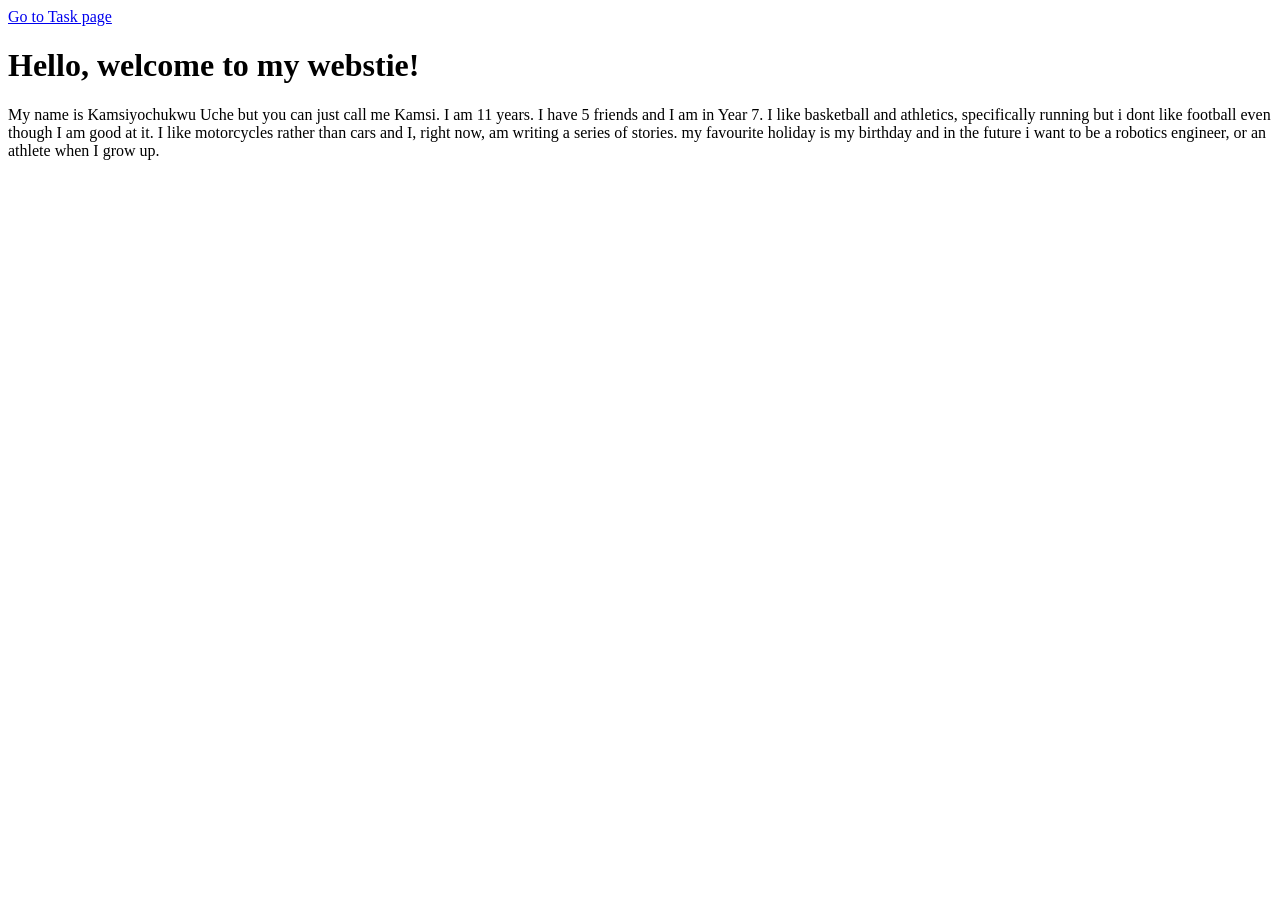
==== index.html @ c7beb0de "myself" ====
<!DOCTYPE html>
<html lang="en">
<head>
    <meta charset="UTF-8">
    <meta name="viewport" content="width=device-width, initial-scale=1.0">
    <title>My Website</title>
</head>
<body>
    <a href="Home.html">Go to Task page</a>
    <h1>Hello, welcome to my webstie!</h1>
    <p>My name is Kamsiyochukwu Uche but you can just call me 
        Kamsi. I am 11 years. I have 5 friends and I
        am in Year 7. I like basketball and athletics, specifically running
        but i dont like football even though I am good at it. I like
        motorcycles rather than cars and I, right now, am writing a series of stories.
        my favourite holiday is my birthday and in the future i want to be a robotics engineer,
        or an athlete when I grow up.
    </p>
</body>
</html>
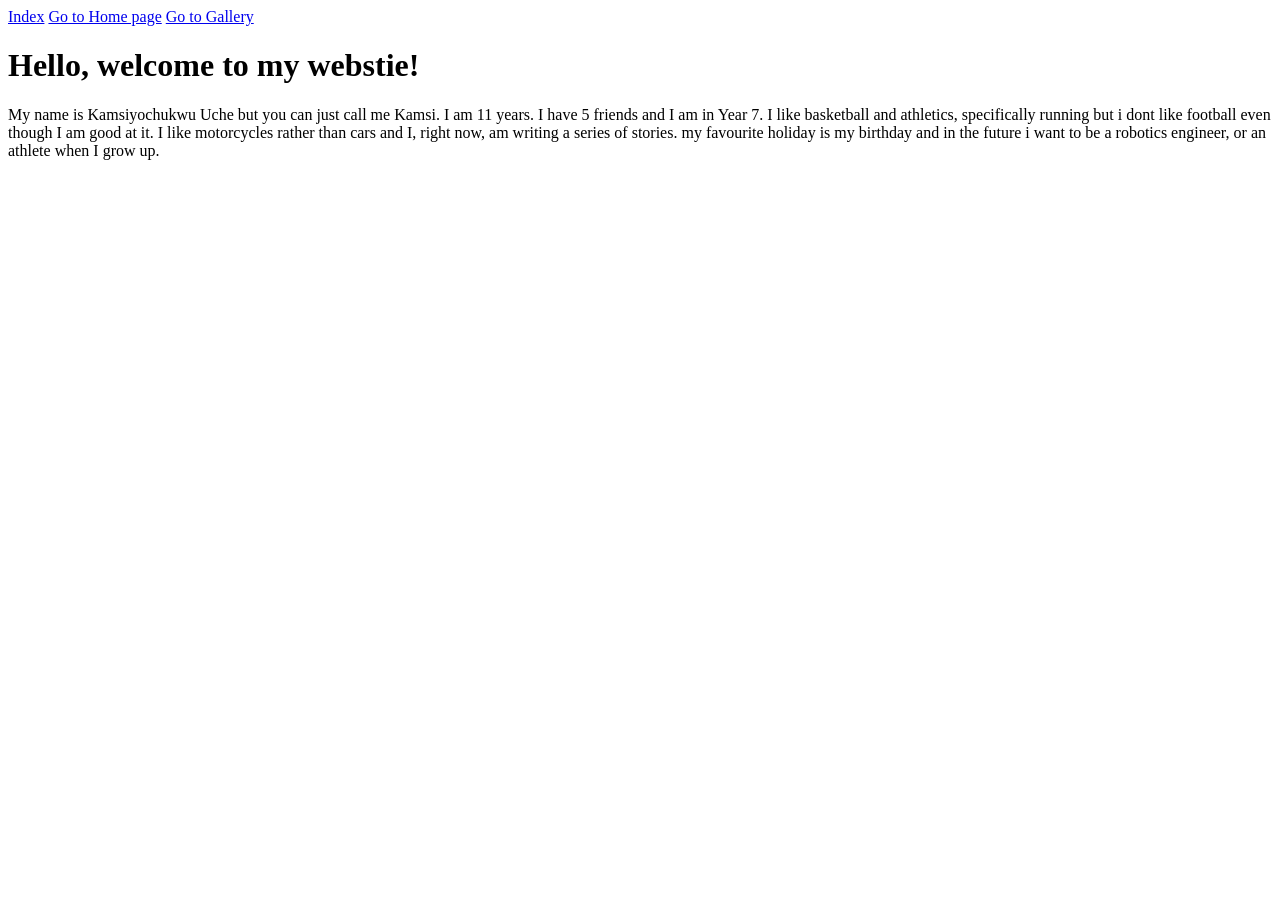
==== commit c21676dd: "about me" ====
--- a/index.html
+++ b/index.html
@@ -6,7 +6,9 @@
     <title>My Website</title>
 </head>
 <body>
-    <a href="Home.html">Go to Task page</a>
+    <a href="index.html">Index</a>
+    <a href="Home.html">Go to Home page</a>
+    <a href="Gallery.html">Go to Gallery</a>
     <h1>Hello, welcome to my webstie!</h1>
     <p>My name is Kamsiyochukwu Uche but you can just call me 
         Kamsi. I am 11 years. I have 5 friends and I
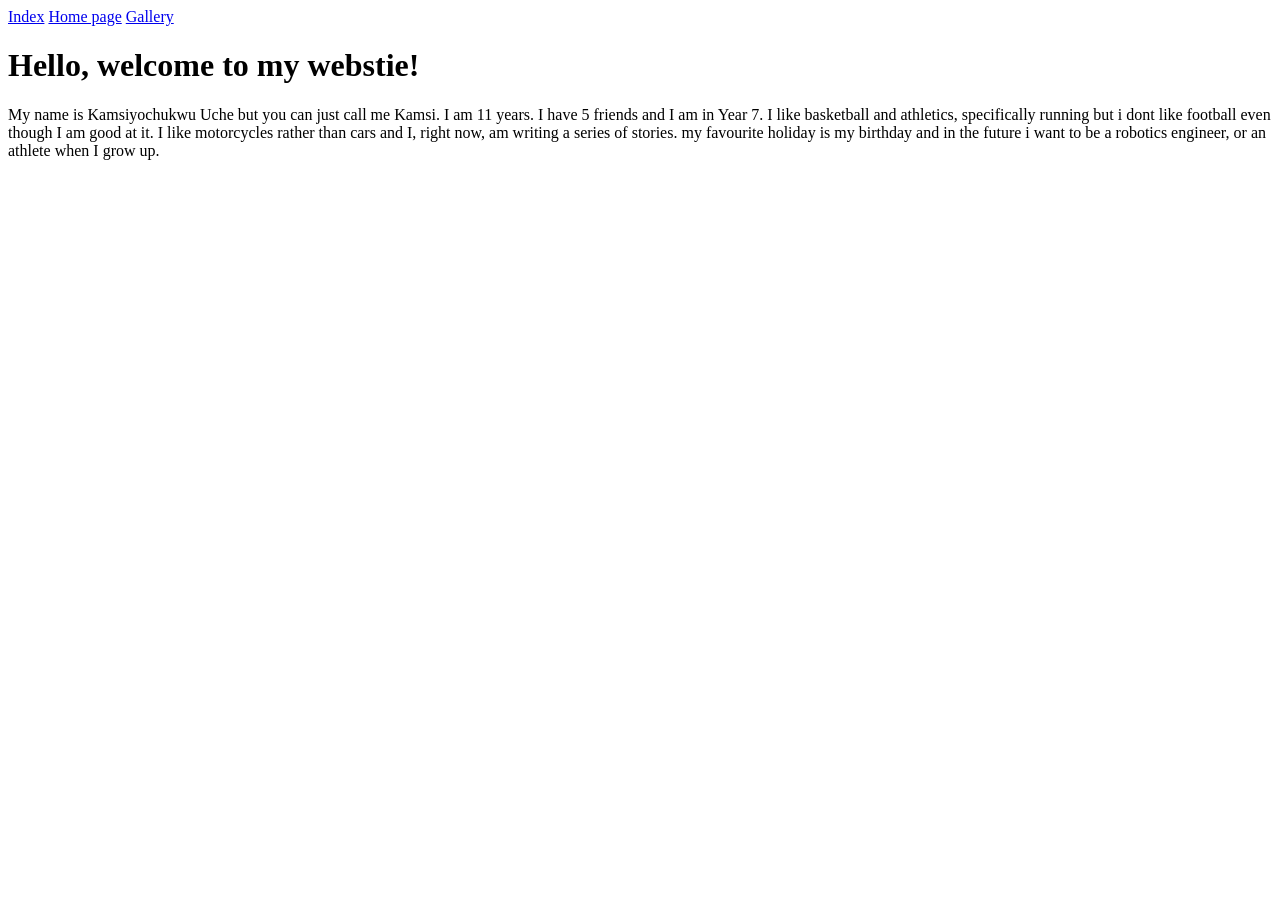
==== commit 258cad1b: "added some changes" ====
--- a/index.html
+++ b/index.html
@@ -7,8 +7,8 @@
 </head>
 <body>
     <a href="index.html">Index</a>
-    <a href="Home.html">Go to Home page</a>
-    <a href="Gallery.html">Go to Gallery</a>
+    <a href="Task.html">Home page</a>
+    <a href="Gallery.html">Gallery</a>
     <h1>Hello, welcome to my webstie!</h1>
     <p>My name is Kamsiyochukwu Uche but you can just call me 
         Kamsi. I am 11 years. I have 5 friends and I
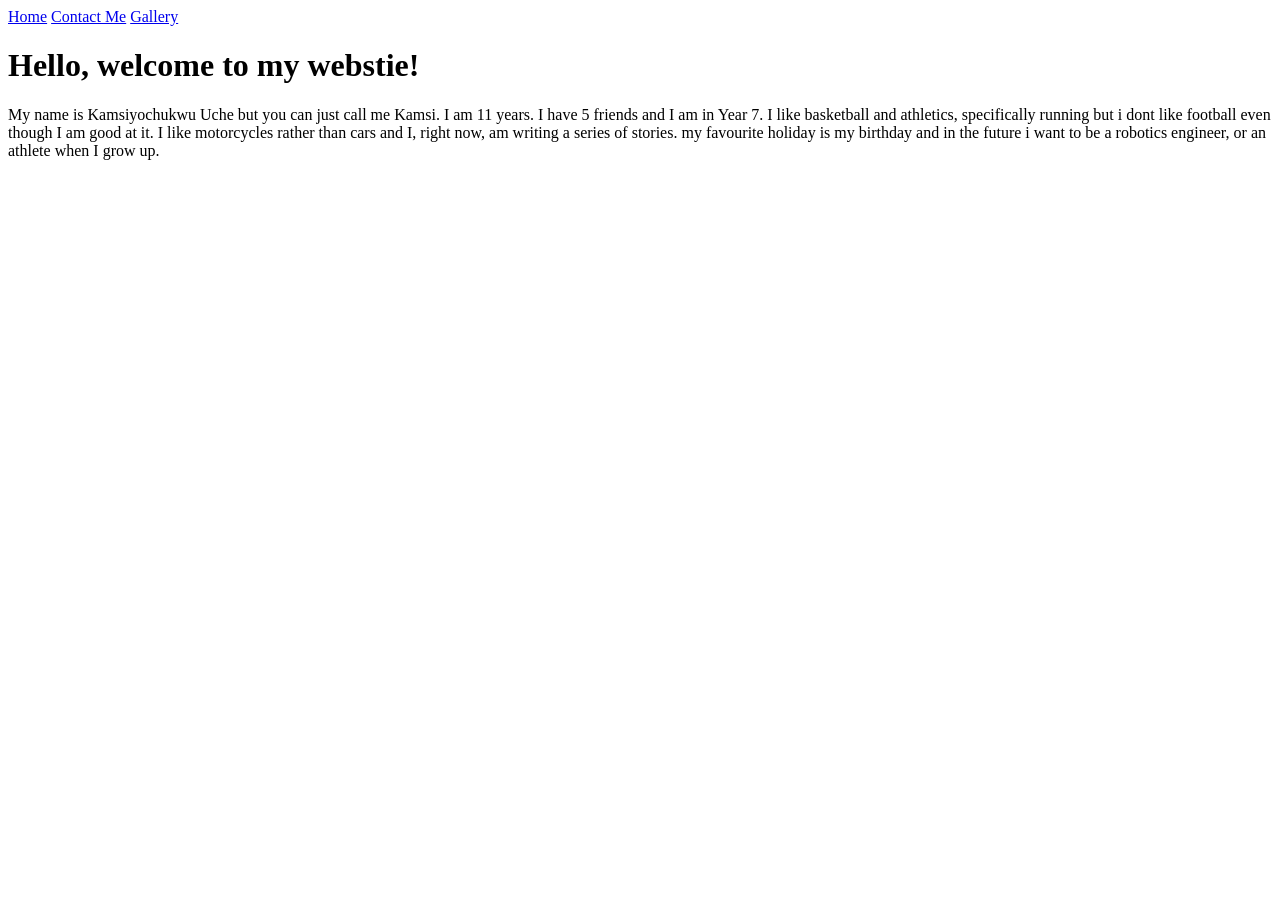
==== commit 718d7314: "Updated links" ====
--- a/index.html
+++ b/index.html
@@ -4,10 +4,11 @@
     <meta charset="UTF-8">
     <meta name="viewport" content="width=device-width, initial-scale=1.0">
     <title>My Website</title>
+    <link rel="stylesheet" href="style.css">
 </head>
 <body>
-    <a href="index.html">Index</a>
-    <a href="Task.html">Home page</a>
+    <a href="index.html">Home</a>
+    <a href="Task.html">Contact Me</a>
     <a href="Gallery.html">Gallery</a>
     <h1>Hello, welcome to my webstie!</h1>
     <p>My name is Kamsiyochukwu Uche but you can just call me 
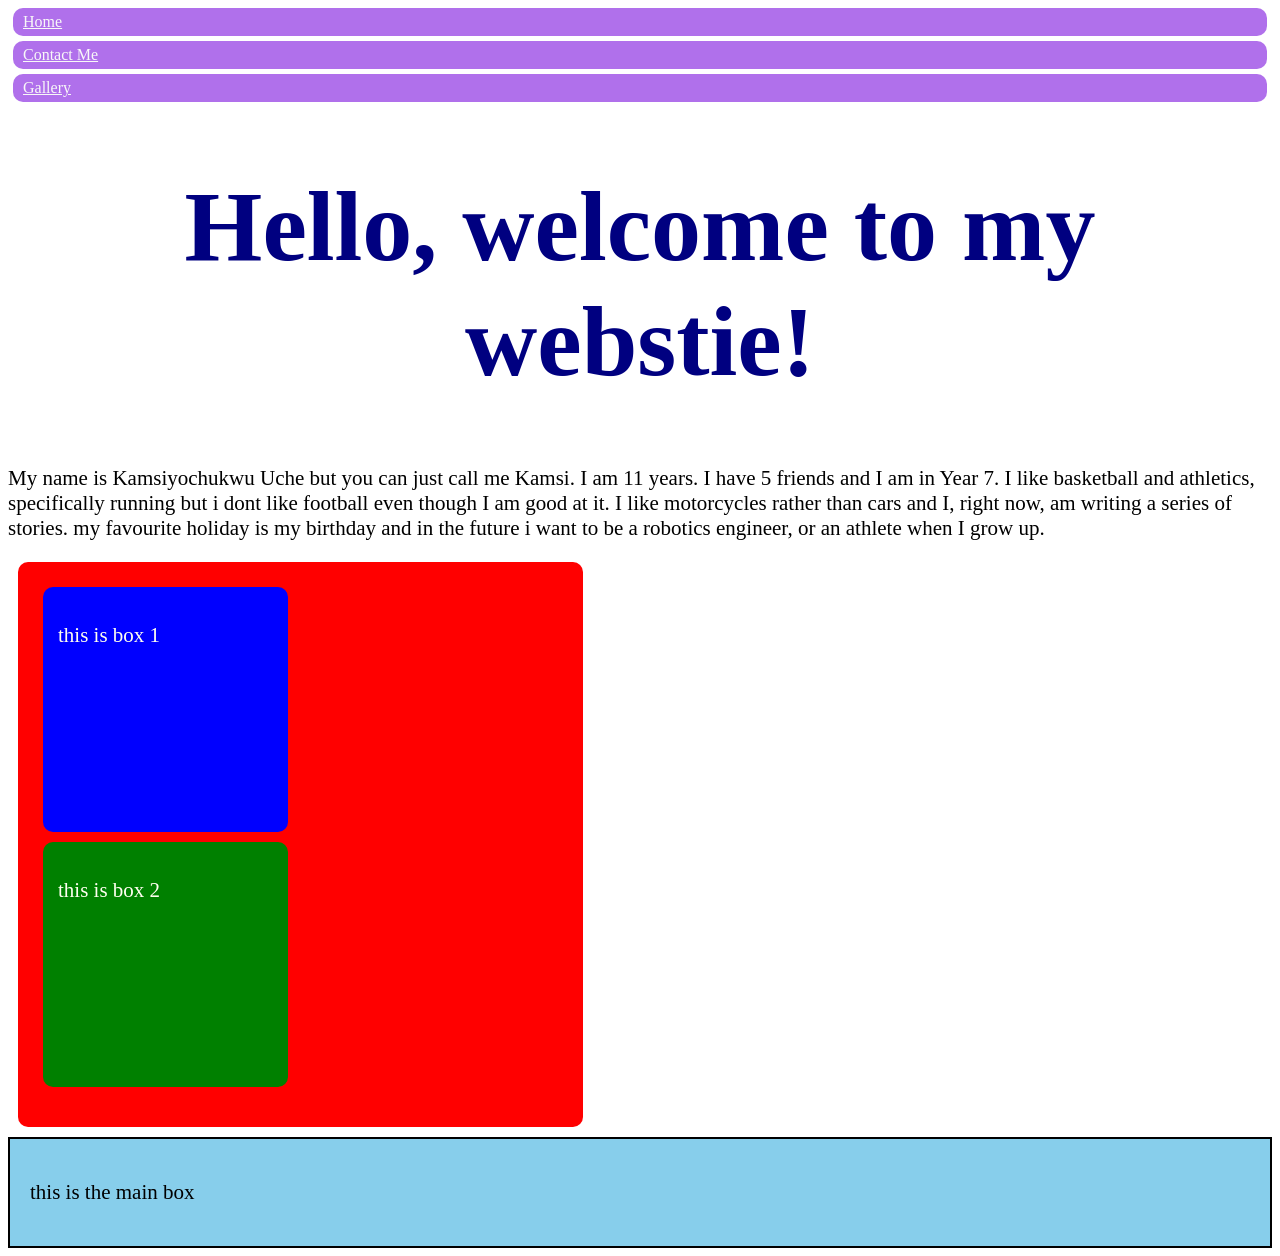
==== commit 6a232c36: "I used divs" ====
--- a/index.html
+++ b/index.html
@@ -7,10 +7,10 @@
     <link rel="stylesheet" href="style.css">
 </head>
 <body>
-    <a href="index.html">Home</a>
-    <a href="Task.html">Contact Me</a>
-    <a href="Gallery.html">Gallery</a>
-    <h1>Hello, welcome to my webstie!</h1>
+    <a href="index.html" class="nav_link">Home</a>
+    <a href="Task.html" class="nav_link">Contact Me</a>
+    <a href="Gallery.html" class="nav_link">Gallery</a>
+    <h1 class="heading">Hello, welcome to my webstie!</h1>
     <p>My name is Kamsiyochukwu Uche but you can just call me 
         Kamsi. I am 11 years. I have 5 friends and I
         am in Year 7. I like basketball and athletics, specifically running
@@ -19,5 +19,14 @@
         my favourite holiday is my birthday and in the future i want to be a robotics engineer,
         or an athlete when I grow up.
     </p>
+    <div class="container red">
+        <div class="box blue"><p class="white">
+            this is box 1
+        </p></div>
+        <div class="box green"><p class="white">this is box 2</p></div>
+    </div>
+    <div id="main-box">
+<p> this is the main box </p>
+</div>
 </body>
 </html>
--- a/style.css
+++ b/style.css
@@ -0,0 +1,65 @@
+.heading {
+    text-align: center;
+    color:navy; font-size: 100px;
+}
+
+.sentence {
+    text-align: center;
+    color: black;
+}
+
+p {
+    font-size: 21px;
+}
+
+.nav_link {
+    background-color: blueviolet;
+    color: whitesmoke;
+    padding: 5px 10px;
+    margin: 5px;
+    border-radius: 10px;
+    display: block;
+    opacity: 67%;
+    
+}
+
+.container {
+    width: 535px;
+    height: 535px;
+}
+
+.box {
+    width: 215px;
+    height: 215px;
+}
+
+.red {
+    background-color: red;
+    padding: 15px;
+    margin:10px;
+    border-radius: 10px;
+}
+
+.blue {
+    background-color: blue;
+    padding: 15px;
+    margin:10px;
+    border-radius: 10px;
+}
+
+.green {
+    background-color: green;
+    padding: 15px;
+    margin:10px;
+    border-radius: 10px;
+}
+
+#main-box {
+    background-color: skyblue;
+    padding: 20px 20px;
+    border: 2px solid black
+}
+
+.white {
+    color: ivory;
+}
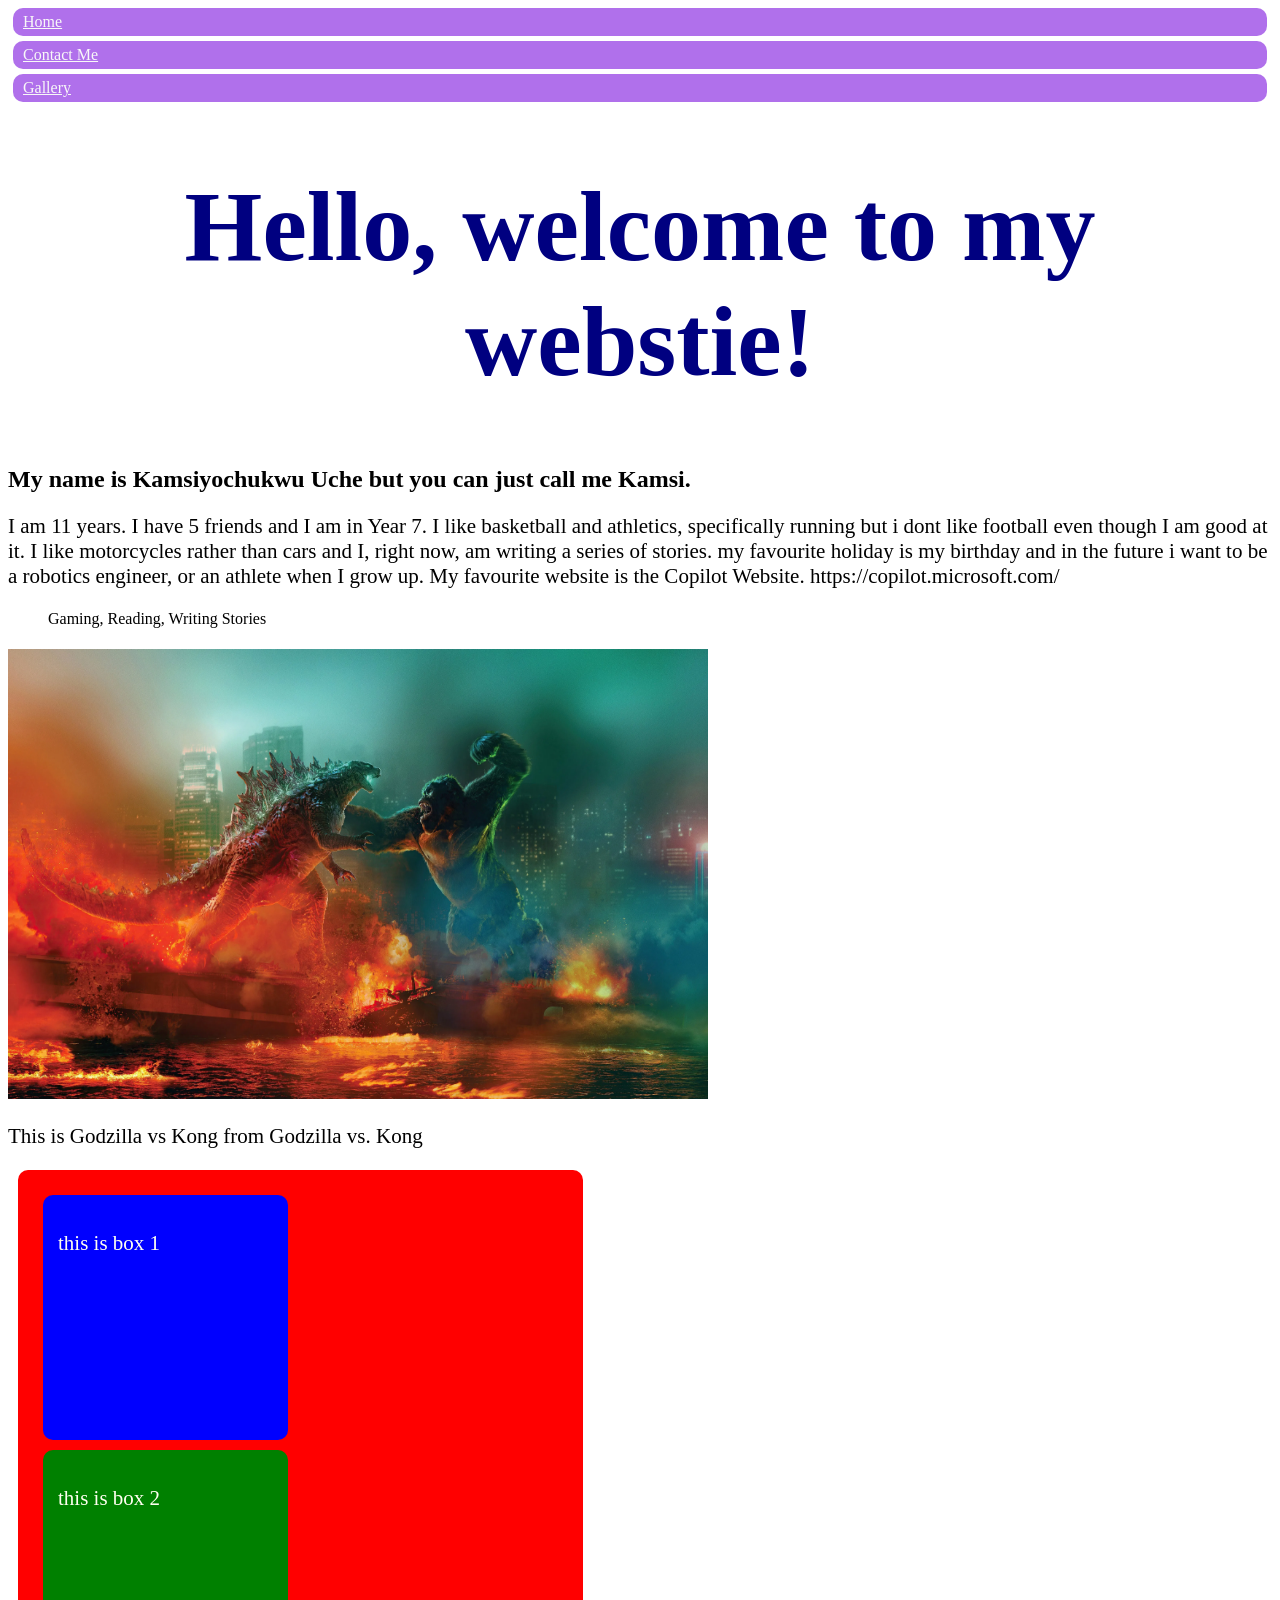
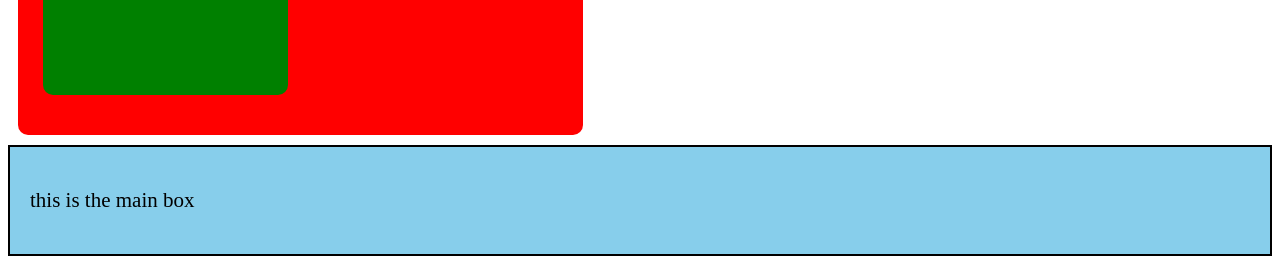
==== commit 8dc22e35: "added my hobbies and a website" ====
--- a/index.html
+++ b/index.html
@@ -11,14 +11,23 @@
     <a href="Task.html" class="nav_link">Contact Me</a>
     <a href="Gallery.html" class="nav_link">Gallery</a>
     <h1 class="heading">Hello, welcome to my webstie!</h1>
-    <p>My name is Kamsiyochukwu Uche but you can just call me 
-        Kamsi. I am 11 years. I have 5 friends and I
+    <h2>My name is Kamsiyochukwu Uche but you can just call me Kamsi.</h2>
+    <p> I am 11 years. I have 5 friends and I
         am in Year 7. I like basketball and athletics, specifically running
         but i dont like football even though I am good at it. I like
         motorcycles rather than cars and I, right now, am writing a series of stories.
         my favourite holiday is my birthday and in the future i want to be a robotics engineer,
-        or an athlete when I grow up.
+        or an athlete when I grow up. My favourite website is the Copilot Website.
+        <a>https://copilot.microsoft.com/</a>
+        <ol>Gaming,
+
+            Reading,
+
+            Writing Stories
+        </ol>
     </p>
+    <img src="images/OIiPq.webp" alt="Xayne" width="700" height="450">
+<p>This is Godzilla vs Kong from Godzilla vs. Kong</p>
     <div class="container red">
         <div class="box blue"><p class="white">
             this is box 1
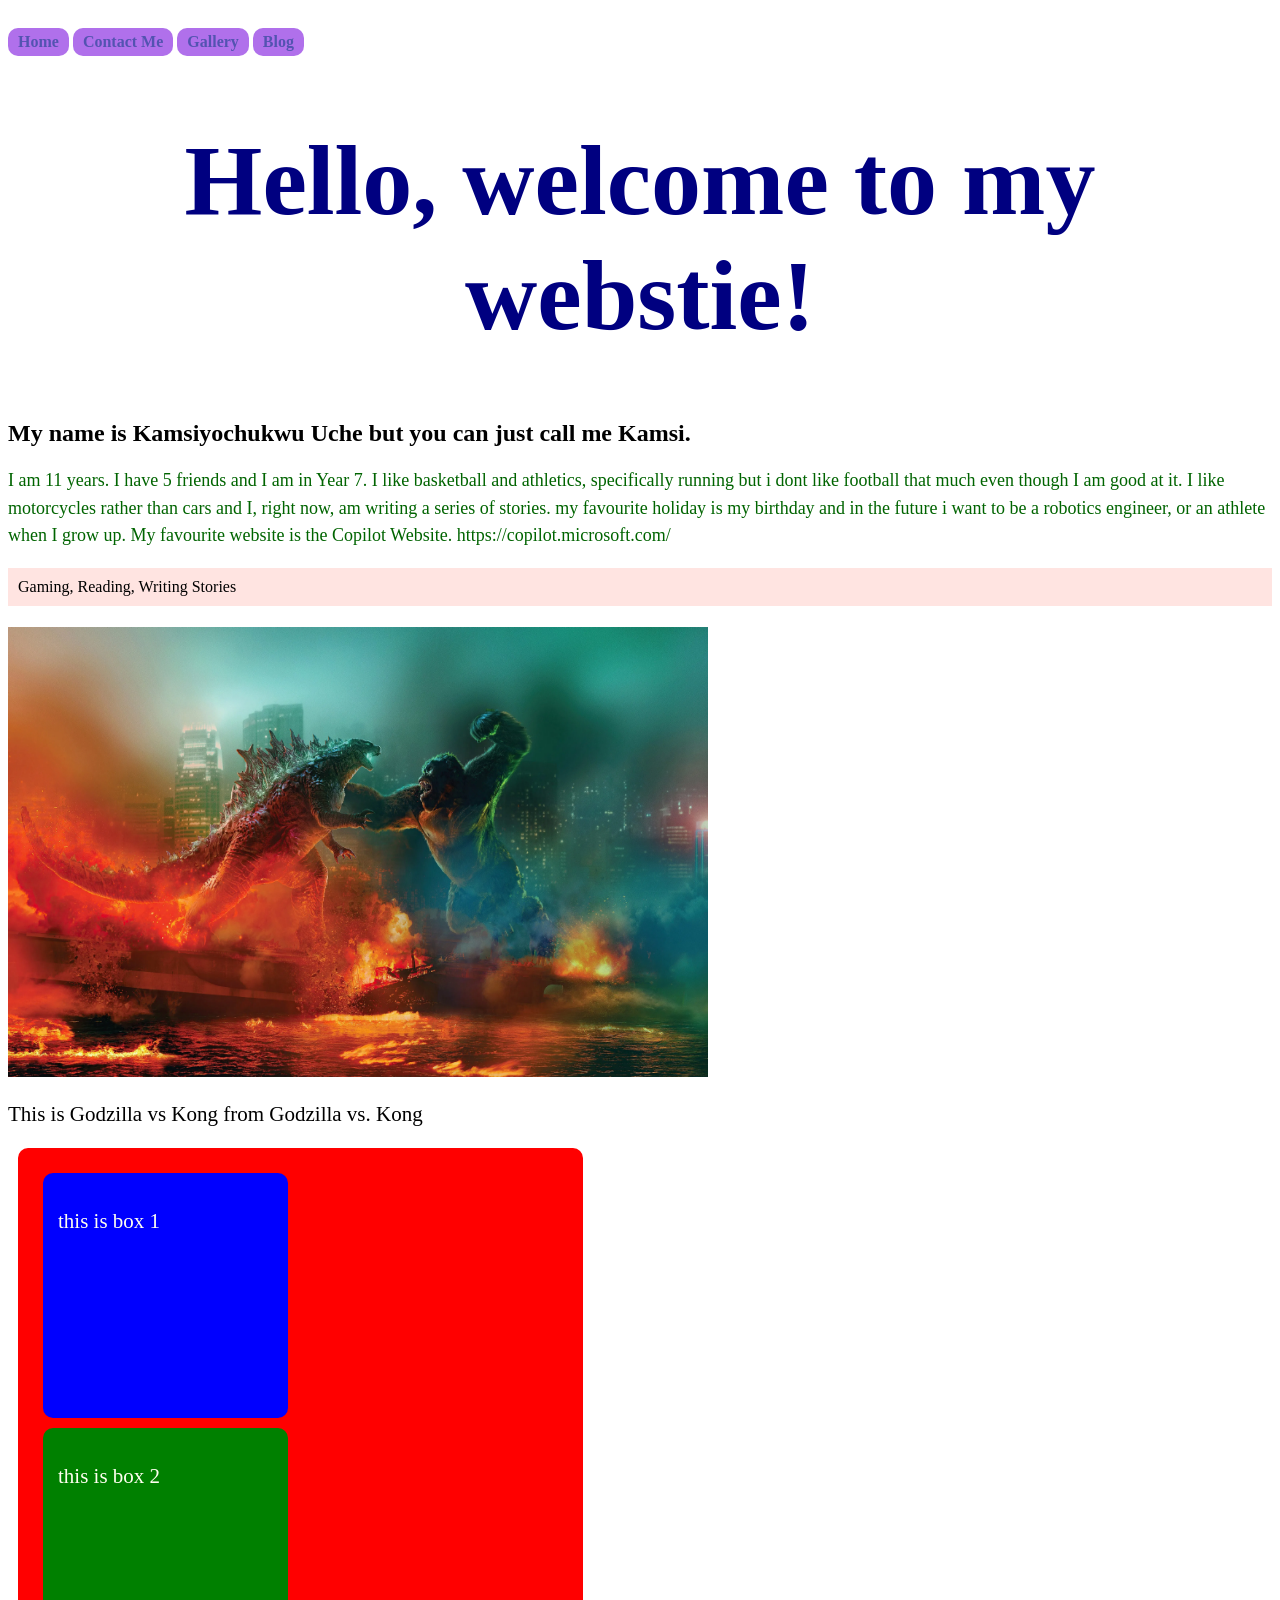
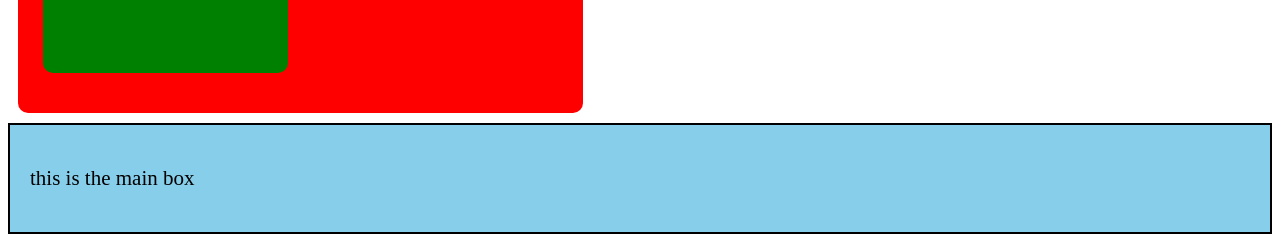
==== commit dba90281: "Used for a Recording" ====
--- a/index.html
+++ b/index.html
@@ -10,16 +10,17 @@
     <a href="index.html" class="nav_link">Home</a>
     <a href="Task.html" class="nav_link">Contact Me</a>
     <a href="Gallery.html" class="nav_link">Gallery</a>
+    <a href="blog.html" class="nav_link">Blog</a>
     <h1 class="heading">Hello, welcome to my webstie!</h1>
     <h2>My name is Kamsiyochukwu Uche but you can just call me Kamsi.</h2>
-    <p> I am 11 years. I have 5 friends and I
+    <p class="P"> I am 11 years. I have 5 friends and I
         am in Year 7. I like basketball and athletics, specifically running
-        but i dont like football even though I am good at it. I like
+        but i dont like football that much even though I am good at it. I like
         motorcycles rather than cars and I, right now, am writing a series of stories.
         my favourite holiday is my birthday and in the future i want to be a robotics engineer,
         or an athlete when I grow up. My favourite website is the Copilot Website.
         <a>https://copilot.microsoft.com/</a>
-        <ol>Gaming,
+        <ol class="OL">Gaming,
 
             Reading,
 
--- a/style.css
+++ b/style.css
@@ -14,12 +14,14 @@
 
 .nav_link {
     background-color: blueviolet;
-    color: whitesmoke;
     padding: 5px 10px;
-    margin: 5px;
     border-radius: 10px;
-    display: block;
     opacity: 67%;
+    display: inline-block;
+    margin-top: 20px;
+    color: darkblue;
+    text-decoration: none;
+    font-weight: bold;
     
 }
 
@@ -62,4 +64,69 @@
 
 .white {
     color: ivory;
-}+}
+
+.rainbow {
+    color: darkblue;
+    background-color: orange;
+    padding: 2.5px 5px;
+    margin: 2.5px;
+    border-radius: 10px;
+    display: block;
+    opacity: 100%;
+}
+
+.black {
+    color: rgba(0, 0, 0, 0.815);
+    background-color: yellow;
+    padding: 2.5px 5px;
+    margin: 20px;
+    border-radius: 10px;
+    display: block;
+    opacity: 100%;
+    font-family: Arial;
+}
+
+.blee {
+    color: rgb(0, 257, 295);
+    background-color: black;
+    padding: 4px 6.5px;
+    margin: 4px;
+    border-radius: 40px;
+    display: block;
+    opacity: 100%;
+}
+
+.blo {
+    color:cyan;
+    background-color: black;
+    padding: 10px 20px;
+    margin: 10px;
+    border-radius: 400px;
+    display: block;
+    opacity: 100%;
+}
+
+.H2 {
+    font-style: italic;
+    color: #444;
+}
+
+.P {
+    font-size: 18px;
+    color: darkgreen;
+    line-height: 1.54;
+}
+
+.H3 {
+    font-style: italic;
+    color: #444;
+}
+
+.OL {
+    background-color:#FFE4E1;
+    padding: 10px;
+}
+
+
+
